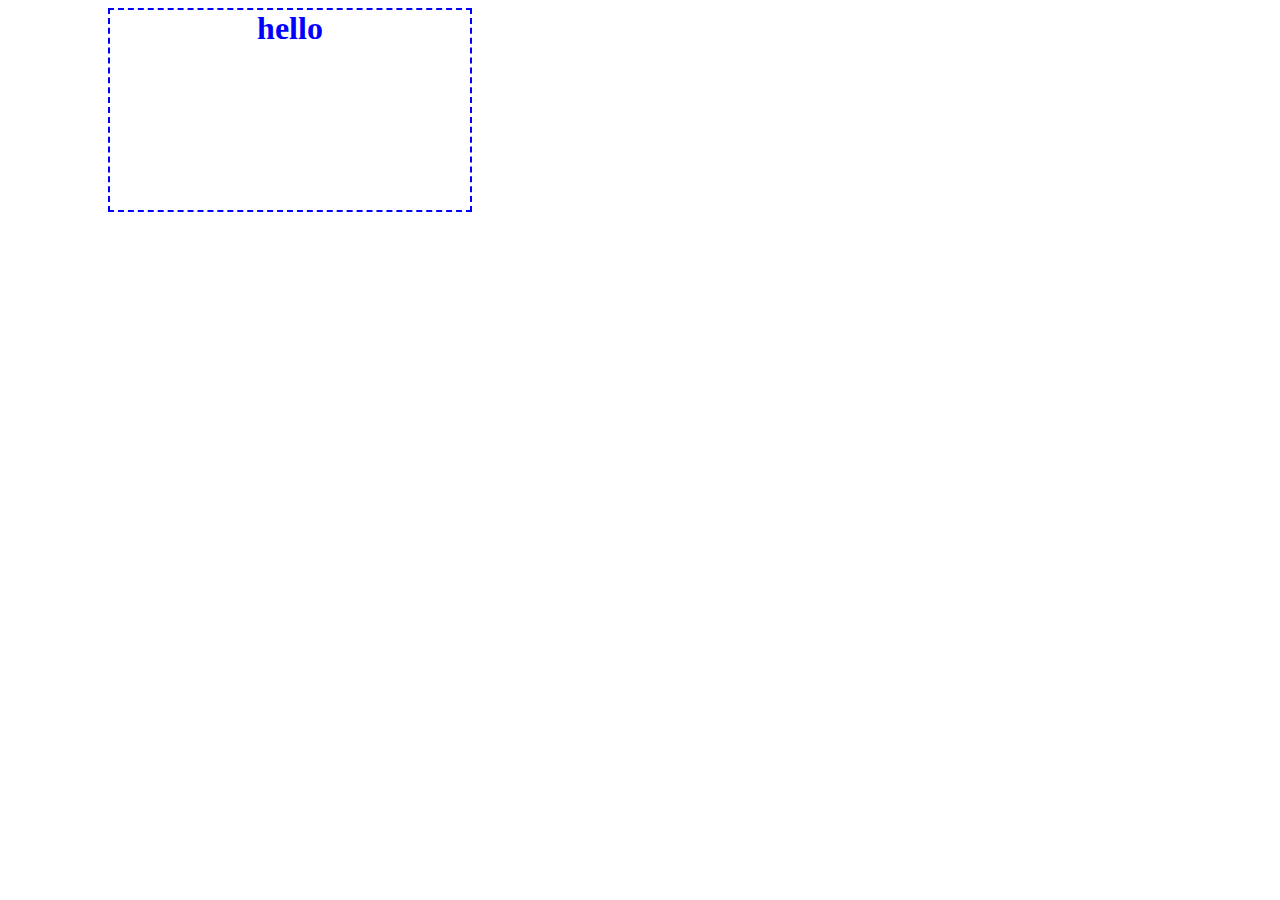
==== index.html @ fa9f7cc6 "change" ====
<!DOCTYPE html>
<html lang="en">
<head>
    <meta charset="UTF-8">
    <meta http-equiv="X-UA-Compatible" content="IE=edge">
    <meta name="viewport" content="width=device-width, initial-scale=1.0">
    <title>first</title>
    <link rel="stylesheet" href="styleid.css">
</head>
<body>
<div>
    <h1 class="box">hello</h1>
</div>
    

</body>
</html>
---- styleid.css ----
.box{
     color: blue; 
     margin: 0px 100px; 
     padding: 0px 80px; 
     border: 2px; 
     border-style: dashed; 
     display: flex;
     justify-content: center;
    width: 200px;
    height: 200px;
    
}
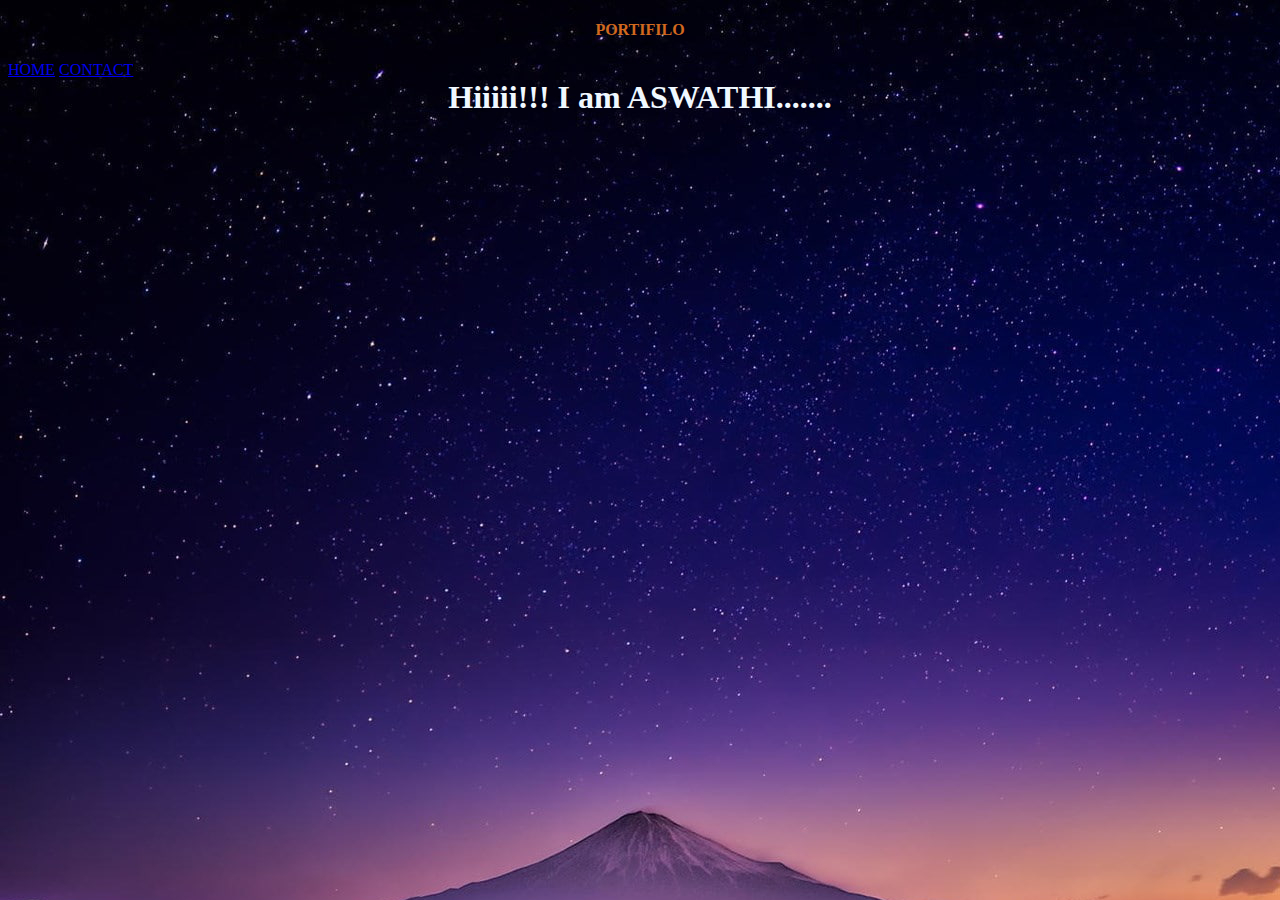
==== commit c9cb6034: "achu" ====
--- a/index.html
+++ b/index.html
@@ -4,14 +4,23 @@
     <meta charset="UTF-8">
     <meta http-equiv="X-UA-Compatible" content="IE=edge">
     <meta name="viewport" content="width=device-width, initial-scale=1.0">
-    <title>first</title>
-    <link rel="stylesheet" href="styleid.css">
+    <title>Document</title>
+    <link rel="stylesheet" href="style2.css">
 </head>
-<body>
-<div>
-    <h1 class="box">hello</h1>
+<body style="background-color: black";>
+
+    
+    <h4><center><b>PORTIFILO</b></center></h4>
+    
+    
+    
+    <a href="http://127.0.0.1:5500/home.html">HOME</a>
+    
+    
+    <a href="http://127.0.0.1:5500/contact.html">CONTACT</a>
+    <div class="center"
+    <h3>Hiiiii!!! I am ASWATHI.......</h3>
 </div>
-    
+</body>
 
-</body>
 </html>--- a/style2.css
+++ b/style2.css
@@ -0,0 +1,20 @@
+
+
+h4{
+    color: chocolate;
+}
+.center{
+    
+    font-size:xx-large;
+    font-weight: bolder;
+    font-style: normal;
+    color: aliceblue;
+    text-align: center;
+    border: 30px;
+}
+body{
+    background-image: url("img/wallpaperflare.com_wallpaper.jpg");
+    color: antiquewhite;
+}
+
+
